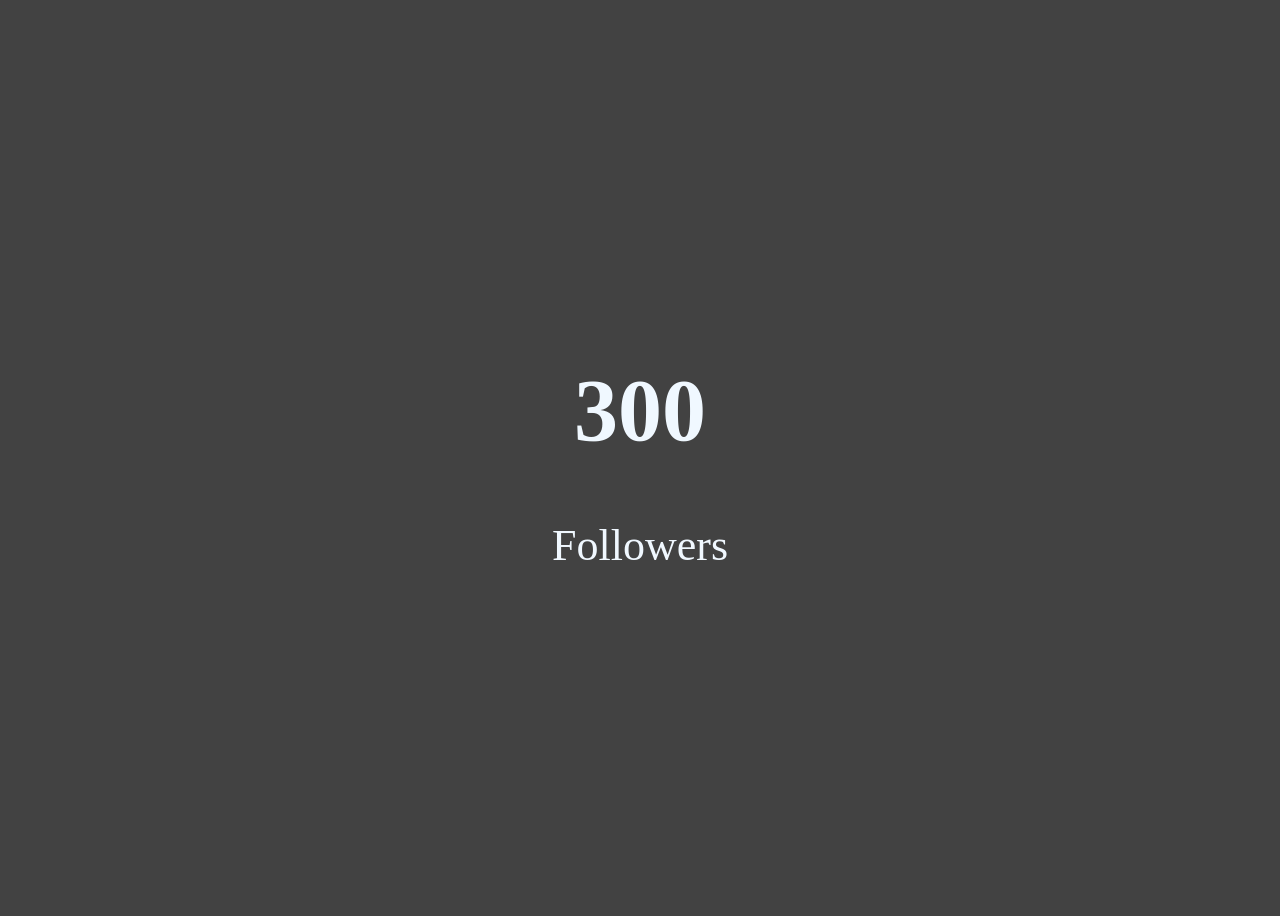
==== proj1/index.html @ 932cc38c "counter app" ====
<!DOCTYPE html>
<html lang="en">
<head>
    <meta charset="UTF-8">
    <meta name="viewport" content="width=device-width, initial-scale=1.0">
    <title>Document</title>
    <link rel="stylesheet" href="style.css">
</head>
<body>
    <div>
        <h1 id="counter">0</h1>
        <p id="followers">Followers</p>
        <!-- <button id="button" onclick="increment()">Increase</button> -->
    </div>
    
    <script src="script.js"></script>
</body>
</html>
---- proj1/style.css ----
body{
    background-color: rgb(66, 66, 66);
    display: flex;
    justify-content: center;
    align-items: center;
    min-height: 100vh;
    font-size: 44px;
    text-align: center;
    color: aliceblue;
}

h1{
    transition: 0.9s ease-in-out;
}
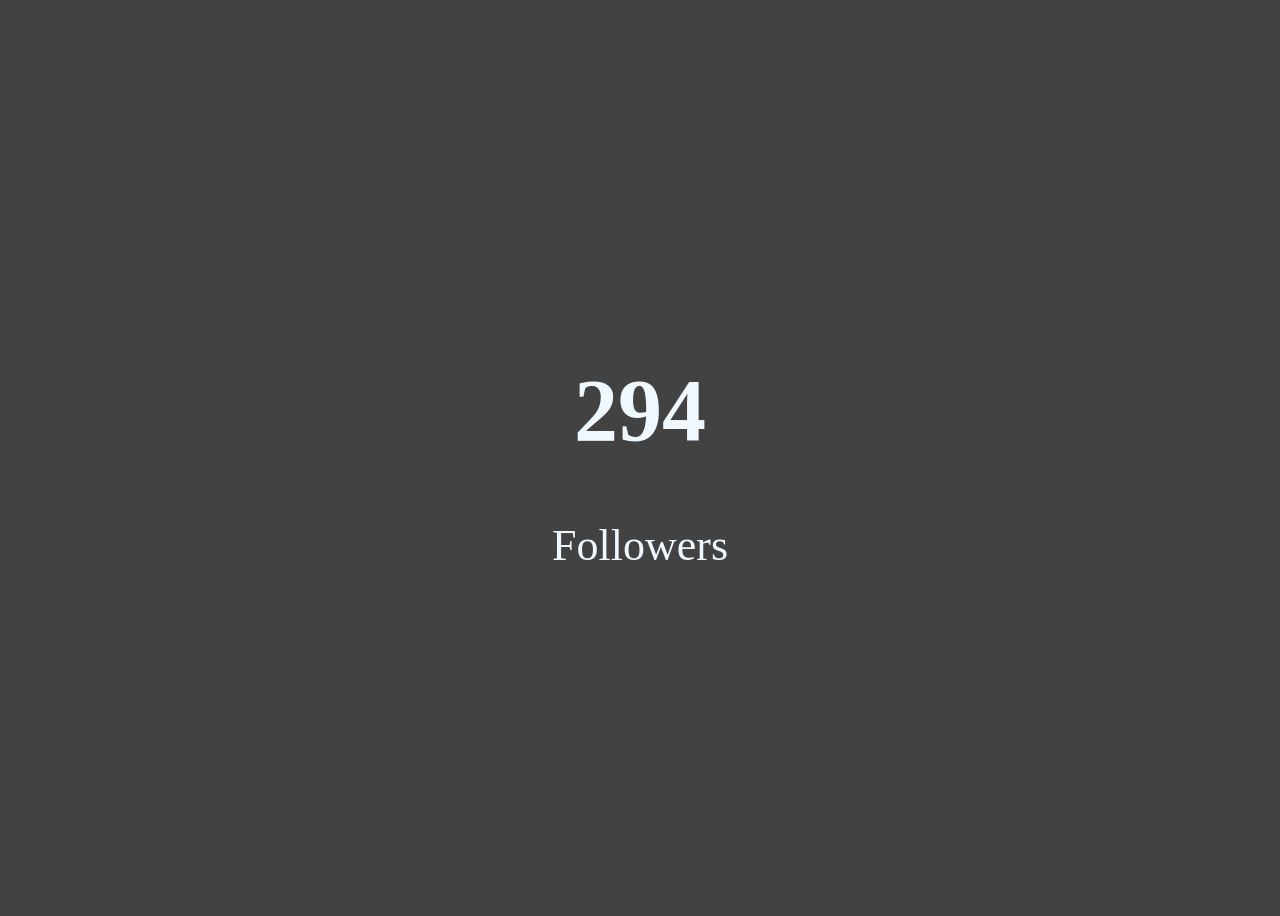
==== commit be3485bf: "added Buttons for increment, decrement and reset." ====
--- a/proj1/index.html
+++ b/proj1/index.html
@@ -10,7 +10,13 @@
     <div>
         <h1 id="counter">0</h1>
         <p id="followers">Followers</p>
-        <!-- <button id="button" onclick="increment()">Increase</button> -->
+
+        <!--Counter App with Increment, Decrement and Reset Buttons-->
+
+            <!-- <button id="increase" onclick="increment()">Increase</button>
+            <button id="decrease" onclick="decrement()">Decrease</button>
+            <button id="reset" onclick="reset()">Reset</button> -->
+            
     </div>
     
     <script src="script.js"></script>
